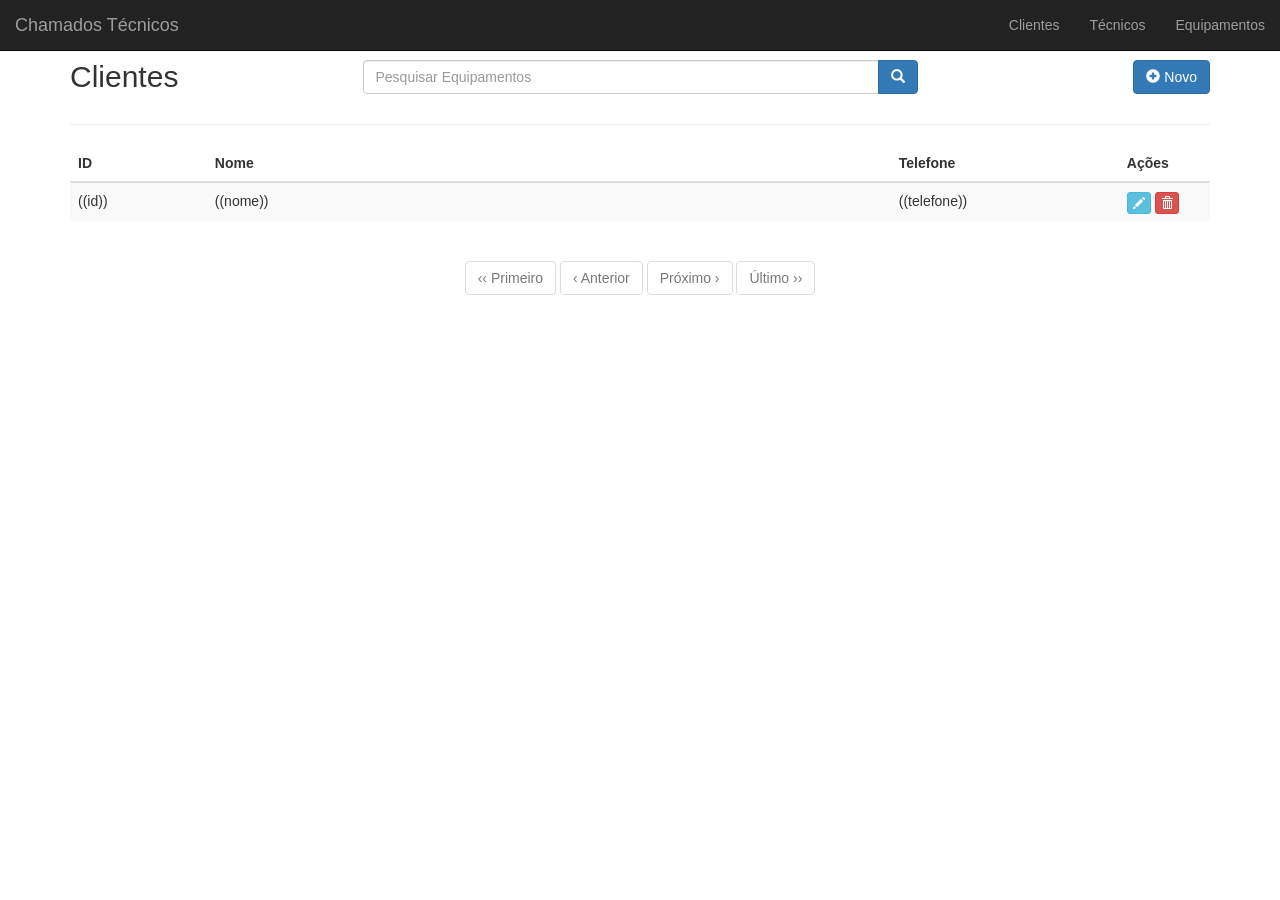
==== src/main/webapp/clientes.html @ d76ec6da "primeiro commit" ====
<!DOCTYPE html>
<html lang="pt-br">
<head>
 <meta charset="utf-8">
 <meta http-equiv="X-UA-Compatible" content="IE=edge">
 <meta name="viewport" content="width=device-width, initial-scale=1">
 <title>Chamados Técnicos</title>

 <link href="dist/css/bootstrap.min.css" rel="stylesheet">
 <link href="css/style.css" rel="stylesheet">
</head>
<body>
	<div class="modal fade" id="delete-modal" tabindex="-1" role="dialog" aria-labelledby="modalLabel">
	<div class="modal-dialog" role="document">
		<div class="modal-content">
		<div class="modal-header">
			<button type="button" class="close" data-dismiss="modal" aria-label="Fechar"><span aria-hidden="true">&times;</span></button>
			<h4 class="modal-title" id="modalLabel">Excluir Cliente</h4>
		</div>
		<div class="modal-body">
			Deseja realmente excluir este cliente?
		</div>
		<div class="modal-footer">
			<button onclick="ctrl.remove()" type="button" class="btn btn-primary" data-dismiss="modal">Sim</button>
			<button type="button" class="btn btn-default" data-dismiss="modal">N&atilde;o</button>
		</div>
		</div>
	</div>
	</div> 

	<div id="main" class="container">
		<div id="menu">
		</div>
		<div id="mensagem" class="alert text-center" style="display:nome" role="alert"></div>
		<div id="top" class="row">
			<div class="col-md-3">
				<h2>Clientes</h2>
			</div>
		
			<div class="col-md-6">
				<div class="input-group h2">
					<input name="data[search]" class="form-control" id="search" type="text" placeholder="Pesquisar Equipamentos">
					<span class="input-group-btn">
						<button class="btn btn-primary" type="button">
							<span class="glyphicon glyphicon-search"></span>
						</button>
					</span>
				</div>								
			</div>
		
			<div class="col-md-3">
				<a id="btnNovo" class="btn btn-primary pull-right h2"  data-toggle="modal" data-target="#cadastroCliente-modal">
					<span class="glyphicon glyphicon-plus-sign"></span> Novo
				</a>
			</div>
		</div> 			

		<div class="modal fade" data-backdrop="static" id="cadastroCliente-modal" tabindex="-1" role="dialog" aria-labelledby="modalLabel">
			<div class="modal-dialog" role="document">
				<div class="modal-content">
					<div class="modal-header">
						<button id="btnFecharFormCliente" type="button" class="close" data-dismiss="modal" aria-label="Fechar"><span aria-hidden="true">&times;</span></button>
						<h4 class="modal-title" id="modalLabel">Cadastro de Clientes</h4>
					</div>
					<div class="modal-body">
						<form id="formCliente" role="cadastro">
							<div class="row">
							<div class="form-group col-md-4">
								<label for="id">ID</label>
								<input name="id" type="text" readonly class="form-control">
							</div>
							</div>
							<div class="row">
							<div class="form-group col-md-12">
								<label for="nome">Nome</label>
								<input name="nome" type="text" class="form-control" placeholder="Digite o nome" required>								
							</div>
							</div>
							<div class="row">
							<div class="form-group col-md-6">
								<label for="telefone">Telefone</label>
								<input name="telefone" type="text" class="form-control" placeholder="Digite o telefone" required>
							</div>
							<div class="form-group col-md-6">
								<label for="documento">Documento</label>
								<input name="documento" type="text" class="form-control" placeholder="Digite o documento" required>
							</div>
							</div>				
							<div class="row">
							<div class="form-group col-md-12">
								<label for="email">e-mail</label>
								<input name="email" type="text" class="form-control" placeholder="Digite o e-mail">
							</div>
							</div>				
						</form>
					</div>
					<div class="modal-footer">
						<button id="btnSalvar" type="button" class="btn btn-primary">Salvar</button>
						<button id="btnCancelar" type="reset" data-dismiss="modal" class="btn btn-default">Cancelar</button>
					</div>
				</div>
			</div>
		</div> 		
 
     	<hr />
     	<div id="divCliente" class="row">
			<div class="table-responsive col-md-12">
				<table class="table table-striped table-hover" cellspacing="0" cellpadding="0" width="100%">
					<thead>
						<tr>
							<th>ID</th>
							<th>Nome</th>
							<th>Telefone</th>
							<th class="actions">Ações</th>
							</tr>
					</thead>
					<tbody>
						<tr>
						<td width="12%">((id))</td>
						<td width="60%">((nome))</td>
						<td width="20%">((telefone))</td>
						<td width="8%" class="actions">
							<a onclick="ctrl.editar(((id)))" class="btn btn-info btn-xs glyphicon glyphicon-pencil" data-toggle="modal" data-target="#cadastroCliente-modal" title="Editar"></a>
							<a onclick="ctrl.setRemove(((id)))" class="btn btn-danger btn-xs glyphicon glyphicon-trash"  href="#" data-toggle="modal" data-target="#delete-modal" title="Excluir"></a>
						</td>
						</tr>
					</tbody>
				</table>
				<div class="text-center">
					<div id="paginacao" class="pagination">
					</div>					
				</div>
			</div>
		</div> 
	</div>		
	<script src="https://ajax.googleapis.com/ajax/libs/jquery/1.12.4/jquery.min.js"></script>
	<script>window.jQuery || document.write('<script src="assets/js/vendor/jquery.min.js"><\/script>')</script>
	<script src="dist/js/bootstrap.min.js"></script>
	<!--<script src="js/validator.min.js"></script>-->
	<script src="js/app.js"></script>
	<script src="js/cliente.js"></script>
</body>
</html>
---- src/main/webapp/css/style.css ----
#main {
  margin-top: 40px;
}
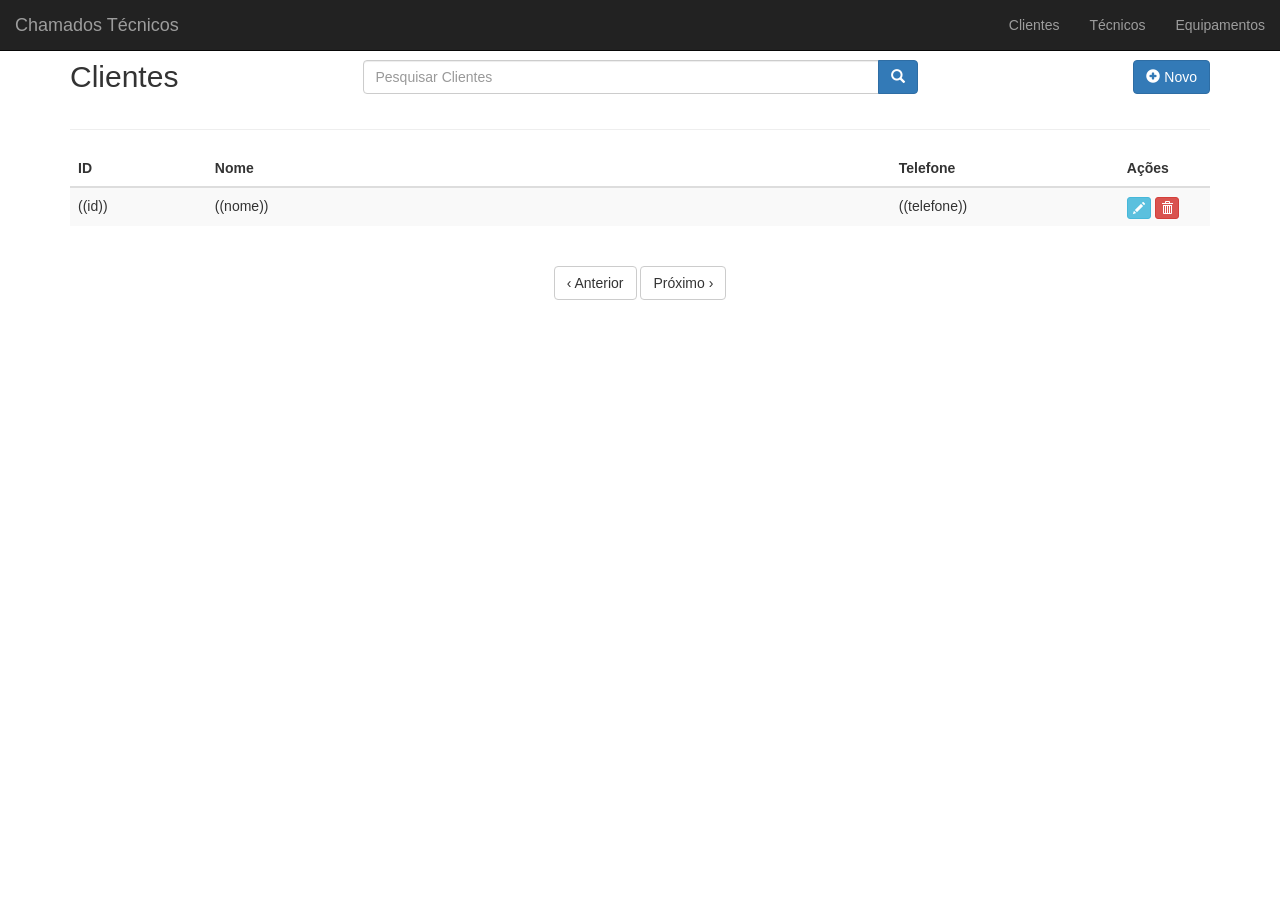
==== commit 06e3e610: "Importação Projeto" ====
--- a/src/main/webapp/clientes.html
+++ b/src/main/webapp/clientes.html
@@ -1,143 +1,146 @@
-<!DOCTYPE html>
-<html lang="pt-br">
-<head>
- <meta charset="utf-8">
- <meta http-equiv="X-UA-Compatible" content="IE=edge">
- <meta name="viewport" content="width=device-width, initial-scale=1">
- <title>Chamados Técnicos</title>
-
- <link href="dist/css/bootstrap.min.css" rel="stylesheet">
- <link href="css/style.css" rel="stylesheet">
-</head>
-<body>
-	<div class="modal fade" id="delete-modal" tabindex="-1" role="dialog" aria-labelledby="modalLabel">
-	<div class="modal-dialog" role="document">
-		<div class="modal-content">
-		<div class="modal-header">
-			<button type="button" class="close" data-dismiss="modal" aria-label="Fechar"><span aria-hidden="true">&times;</span></button>
-			<h4 class="modal-title" id="modalLabel">Excluir Cliente</h4>
-		</div>
-		<div class="modal-body">
-			Deseja realmente excluir este cliente?
-		</div>
-		<div class="modal-footer">
-			<button onclick="ctrl.remove()" type="button" class="btn btn-primary" data-dismiss="modal">Sim</button>
-			<button type="button" class="btn btn-default" data-dismiss="modal">N&atilde;o</button>
-		</div>
-		</div>
-	</div>
-	</div> 
-
-	<div id="main" class="container">
-		<div id="menu">
-		</div>
-		<div id="mensagem" class="alert text-center" style="display:nome" role="alert"></div>
-		<div id="top" class="row">
-			<div class="col-md-3">
-				<h2>Clientes</h2>
-			</div>
-		
-			<div class="col-md-6">
-				<div class="input-group h2">
-					<input name="data[search]" class="form-control" id="search" type="text" placeholder="Pesquisar Equipamentos">
-					<span class="input-group-btn">
-						<button class="btn btn-primary" type="button">
-							<span class="glyphicon glyphicon-search"></span>
-						</button>
-					</span>
-				</div>								
-			</div>
-		
-			<div class="col-md-3">
-				<a id="btnNovo" class="btn btn-primary pull-right h2"  data-toggle="modal" data-target="#cadastroCliente-modal">
-					<span class="glyphicon glyphicon-plus-sign"></span> Novo
-				</a>
-			</div>
-		</div> 			
-
-		<div class="modal fade" data-backdrop="static" id="cadastroCliente-modal" tabindex="-1" role="dialog" aria-labelledby="modalLabel">
-			<div class="modal-dialog" role="document">
-				<div class="modal-content">
-					<div class="modal-header">
-						<button id="btnFecharFormCliente" type="button" class="close" data-dismiss="modal" aria-label="Fechar"><span aria-hidden="true">&times;</span></button>
-						<h4 class="modal-title" id="modalLabel">Cadastro de Clientes</h4>
-					</div>
-					<div class="modal-body">
-						<form id="formCliente" role="cadastro">
-							<div class="row">
-							<div class="form-group col-md-4">
-								<label for="id">ID</label>
-								<input name="id" type="text" readonly class="form-control">
-							</div>
-							</div>
-							<div class="row">
-							<div class="form-group col-md-12">
-								<label for="nome">Nome</label>
-								<input name="nome" type="text" class="form-control" placeholder="Digite o nome" required>								
-							</div>
-							</div>
-							<div class="row">
-							<div class="form-group col-md-6">
-								<label for="telefone">Telefone</label>
-								<input name="telefone" type="text" class="form-control" placeholder="Digite o telefone" required>
-							</div>
-							<div class="form-group col-md-6">
-								<label for="documento">Documento</label>
-								<input name="documento" type="text" class="form-control" placeholder="Digite o documento" required>
-							</div>
-							</div>				
-							<div class="row">
-							<div class="form-group col-md-12">
-								<label for="email">e-mail</label>
-								<input name="email" type="text" class="form-control" placeholder="Digite o e-mail">
-							</div>
-							</div>				
-						</form>
-					</div>
-					<div class="modal-footer">
-						<button id="btnSalvar" type="button" class="btn btn-primary">Salvar</button>
-						<button id="btnCancelar" type="reset" data-dismiss="modal" class="btn btn-default">Cancelar</button>
-					</div>
-				</div>
-			</div>
-		</div> 		
- 
-     	<hr />
-     	<div id="divCliente" class="row">
-			<div class="table-responsive col-md-12">
-				<table class="table table-striped table-hover" cellspacing="0" cellpadding="0" width="100%">
-					<thead>
-						<tr>
-							<th>ID</th>
-							<th>Nome</th>
-							<th>Telefone</th>
-							<th class="actions">Ações</th>
-							</tr>
-					</thead>
-					<tbody>
-						<tr>
-						<td width="12%">((id))</td>
-						<td width="60%">((nome))</td>
-						<td width="20%">((telefone))</td>
-						<td width="8%" class="actions">
-							<a onclick="ctrl.editar(((id)))" class="btn btn-info btn-xs glyphicon glyphicon-pencil" data-toggle="modal" data-target="#cadastroCliente-modal" title="Editar"></a>
-							<a onclick="ctrl.setRemove(((id)))" class="btn btn-danger btn-xs glyphicon glyphicon-trash"  href="#" data-toggle="modal" data-target="#delete-modal" title="Excluir"></a>
-						</td>
-						</tr>
-					</tbody>
-				</table>
-				<div class="text-center">
-					<div id="paginacao" class="pagination">
-					</div>					
-				</div>
-			</div>
-		</div> 
-	</div>		
-	<script src="https://ajax.googleapis.com/ajax/libs/jquery/1.12.4/jquery.min.js"></script>
-	<script>window.jQuery || document.write('<script src="assets/js/vendor/jquery.min.js"><\/script>')</script>
-	<script src="dist/js/bootstrap.min.js"></script>
-	<!--<script src="js/validator.min.js"></script>-->
-	<script src="js/app.js"></script>
-	<script src="js/cliente.js"></script>
-</body>
+<!DOCTYPE html>
+<html lang="pt-br">
+<head>
+ <meta charset="utf-8">
+ <meta http-equiv="X-UA-Compatible" content="IE=edge">
+ <meta name="viewport" content="width=device-width, initial-scale=1">
+ <title>Chamados Técnicos</title>
+
+ <link href="dist/css/bootstrap.min.css" rel="stylesheet">
+ <link href="css/style.css" rel="stylesheet">
+</head>
+<body>
+	<div class="modal fade" id="delete-modal" tabindex="-1" role="dialog" aria-labelledby="modalLabel">
+	<div class="modal-dialog" role="document">
+		<div class="modal-content">
+		<div class="modal-header">
+			<button type="button" class="close" data-dismiss="modal" aria-label="Fechar"><span aria-hidden="true">&times;</span></button>
+			<h4 class="modal-title" id="modalLabel">Excluir Cliente</h4>
+		</div>
+		<div class="modal-body">
+			Deseja realmente excluir este cliente?
+		</div>
+		<div class="modal-footer">
+			<button onclick="ctrl.remove()" type="button" class="btn btn-primary" data-dismiss="modal">Sim</button>
+			<button type="button" class="btn btn-default" data-dismiss="modal">N&atilde;o</button>
+		</div>
+		</div>
+	</div>
+	</div> 
+
+	<div id="main" class="container">
+		<div id="menu">
+		</div>
+		<div id="mensagem" class="alert text-center" style="display:nome" role="alert"></div>
+		<div id="top" class="row">
+			<div class="col-md-3">
+				<h2>Clientes</h2>
+			</div>
+		
+			<div class="col-md-6">
+				<form id="formPesquisar" role="pesquisar">
+					<div class="input-group h2 form-group">
+						<input name="dadoPesquisa" class="form-control" id="pesquisa" type="text" placeholder="Pesquisar Clientes">
+						<span class="input-group-btn">
+							<button id="btnPesquisar" class="btn btn-primary" type="button">
+								<span class="glyphicon glyphicon-search"></span>
+							</button>
+						</span>
+					</div>								
+				</form>
+			</div>
+		
+			<div class="col-md-3">
+				<a id="btnNovo" class="btn btn-primary pull-right h2" data-toggle="modal" data-target="#cadastroCliente-modal">
+					<span class="glyphicon glyphicon-plus-sign"></span> Novo
+				</a>
+			</div>
+		</div> 			
+
+		<div class="modal fade" data-backdrop="static" id="cadastroCliente-modal" tabindex="-1" role="dialog" aria-labelledby="modalLabel">
+			<div class="modal-dialog" role="document">
+				<div class="modal-content">
+					<div class="modal-header">
+						<button id="btnFecharFormCliente" type="button" class="close" data-dismiss="modal" aria-label="Fechar"><span aria-hidden="true">&times;</span></button>
+						<h4 id="modalLabelCadastro" class="modal-title">Cadastro de Clientes <samp id="idModalLabelCadastro">((id))</samp></h4>
+					</div>
+
+					<div class="modal-body">
+						<form id="formCliente" role="cadastro">
+							<div class="row">
+							<div class="form-group col-md-4">
+								<input name="id" type="hidden" readonly class="form-control">
+							</div>
+							</div>
+							<div class="row">
+							<div class="form-group col-md-12">
+								<label for="nome">Nome</label>
+								<input name="nome" type="text" class="form-control" placeholder="Digite o nome" required maxlength="200">								
+							</div>
+							</div>
+							<div class="row">
+							<div class="form-group col-md-6">
+								<label for="telefone">Telefone</label>
+								<input name="telefone" type="text" class="form-control" placeholder="Digite o telefone" required maxlength="20">
+							</div>
+							<div class="form-group col-md-6">
+								<label for="documento">Documento</label>
+								<input name="documento" type="text" class="form-control" placeholder="Digite o documento" required maxlength="20">
+							</div>
+							</div>				
+							<div class="row">
+							<div class="form-group col-md-12">
+								<label for="email">e-mail</label>
+								<input name="email" type="text" class="form-control" placeholder="Digite o e-mail" maxlength="120">
+							</div>
+							</div>				
+						</form>
+					</div>
+					<div class="modal-footer">
+						<button id="btnSalvar" type="button" class="btn btn-primary">Salvar</button>
+						<button id="btnCancelar" type="reset" data-dismiss="modal" class="btn btn-default">Cancelar</button>
+					</div>
+				</div>
+			</div>
+		</div> 		
+ 
+     	<hr />
+     	<div id="divCliente" class="row">
+			<div class="table-responsive col-md-12">
+				<table class="table table-striped table-hover" cellspacing="0" cellpadding="0" width="100%">
+					<thead>
+						<tr>
+							<th>ID</th>
+							<th>Nome</th>
+							<th>Telefone</th>
+							<th class="actions">Ações</th>
+							</tr>
+					</thead>
+					<tbody>
+						<tr>
+						<td width="12%">((id))</td>
+						<td width="60%">((nome))</td>
+						<td width="20%">((telefone))</td>
+						<td width="8%" class="actions">
+							<a onclick="ctrl.editar(((id)))" class="btn btn-info btn-xs glyphicon glyphicon-pencil" data-toggle="modal" data-target="#cadastroCliente-modal" title="Editar"></a>
+							<a onclick="ctrl.setRemove(((id)))" class="btn btn-danger btn-xs glyphicon glyphicon-trash"  href="#" data-toggle="modal" data-target="#delete-modal" title="Excluir"></a>
+						</td>
+						</tr>
+					</tbody>
+				</table>
+				<div class="text-center">
+					<div id="paginacao" class="pagination">
+					</div>					
+				</div>
+			</div>
+		</div> 
+	</div>		
+	<script src="https://ajax.googleapis.com/ajax/libs/jquery/1.12.4/jquery.min.js"></script>
+	<script>window.jQuery || document.write('<script src="assets/js/vendor/jquery.min.js"><\/script>')</script>
+	<script src="dist/js/bootstrap.min.js"></script>
+	<script src="js/app.js"></script>
+	<script src="js/cliente.js"></script>
+	<script src="js/inputmask.min.js"></script>
+	<script src="js/jquery.inputmask.min.js"></script>
+</body>
 </html>
--- a/src/main/webapp/css/style.css
+++ b/src/main/webapp/css/style.css
@@ -1,3 +1,3 @@
-#main {
-  margin-top: 40px;
+#main {
+  margin-top: 40px;
 }
